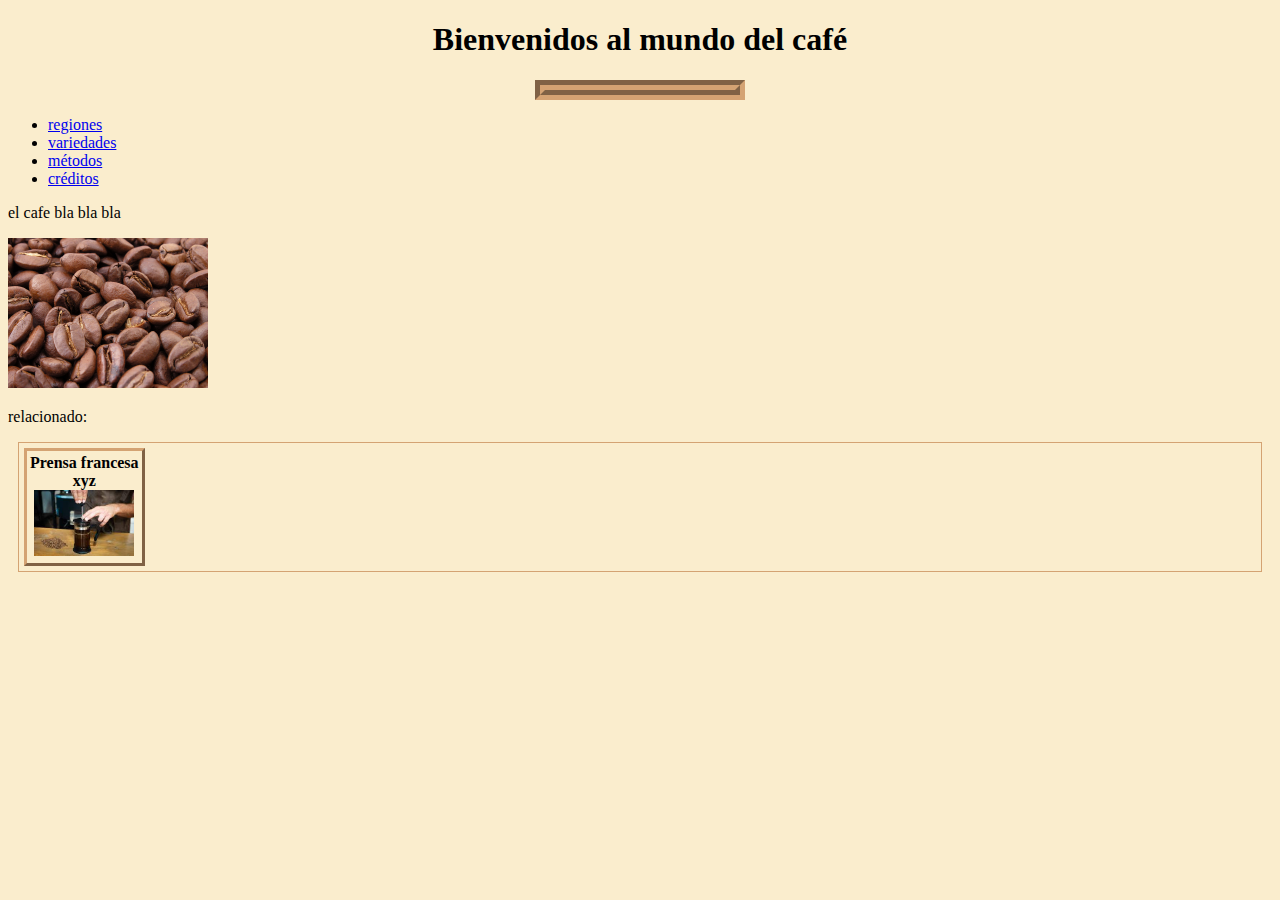
==== html-css-tarea1-eq9/index.html @ 3315b483 "Add files via upload" ====
<!DOCTYPE html>
<html lang="en">
<head>
    <meta charset="UTF-8">
    <meta http-equiv="X-UA-Compatible" content="IE=edge">
    <meta name="viewport" content="width=device-width, initial-scale=1.0">
    
    <link rel="stylesheet" type="text/css" href="css/style.css" />

    <title>Coffee Three</title>
    
</head>
<body>
    <h1>Bienvenidos al mundo del café</h1>
    <hr>
    <menu>
        <li><a href="regiones.html">regiones</a></li>
        <li><a href="variedades.html">variedades</a></li>
        <li><a href="metodos.html">métodos</a></li>
        <li><a href="creditos.html">créditos</a></li>
    </menu>
    <p>
        el cafe bla bla bla
    </p>

    <img src="media/Roasted_coffee_beans.jpg" alt="granos de cafe tostado" width="200px">

    <p>
        relacionado:
        <div class="cuadro">
            <table>
                <th>
                    Prensa francesa
                    <br>
                    xyz
                    <br>
                    <a href="metodos.html">
                    <img src="media/french_press.jpg" alt="prensa francesa" width="100px">
                    </a>
                </th>
            </table>
        </div>

    </p>
</body>
</html>
---- html-css-tarea1-eq9/css/style.css ----
:root{
    --verde-oscuro: #ccd5ae;
    --verde-claro: #e9edc9;
    --crema: #fefae0;
    --cafe-claro: #faedcd;
    --cafe-oscuro: #d4a373;
}

body{
    background-color: var(--cafe-claro);
}

h1{
    text-align: center;
}

hr{
    width: 15%;
    border-style: groove;
    border-color: var(--cafe-oscuro);
    border-width: 10px;
}

.cuadro{
    border-style: solid;
    border-width: 1px;
    border-color: var(--cafe-oscuro);
    margin: 10px;
    padding: 5px;
}

table{
    border-style:outset;
    border-color: var(--cafe-oscuro);
}
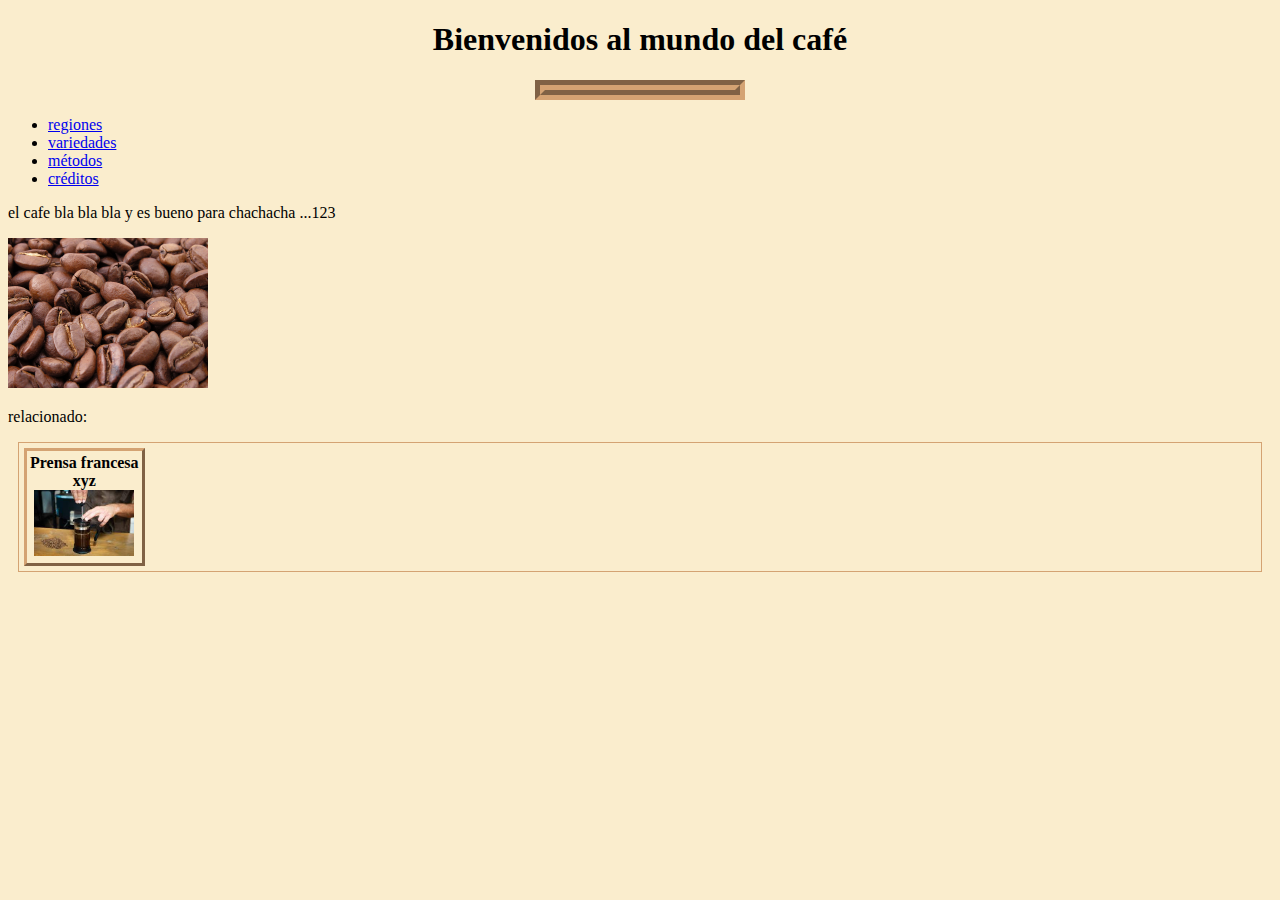
==== commit c9531497: "Add files via upload" ====
--- a/html-css-tarea1-eq9/index.html
+++ b/html-css-tarea1-eq9/index.html
@@ -7,7 +7,7 @@
     
     <link rel="stylesheet" type="text/css" href="css/style.css" />
 
-    <title>Coffee Three</title>
+    <title>Coffee Tree</title>
     
 </head>
 <body>
@@ -21,6 +21,8 @@
     </menu>
     <p>
         el cafe bla bla bla
+        y es bueno para chachacha
+        ...123
     </p>
 
     <img src="media/Roasted_coffee_beans.jpg" alt="granos de cafe tostado" width="200px">
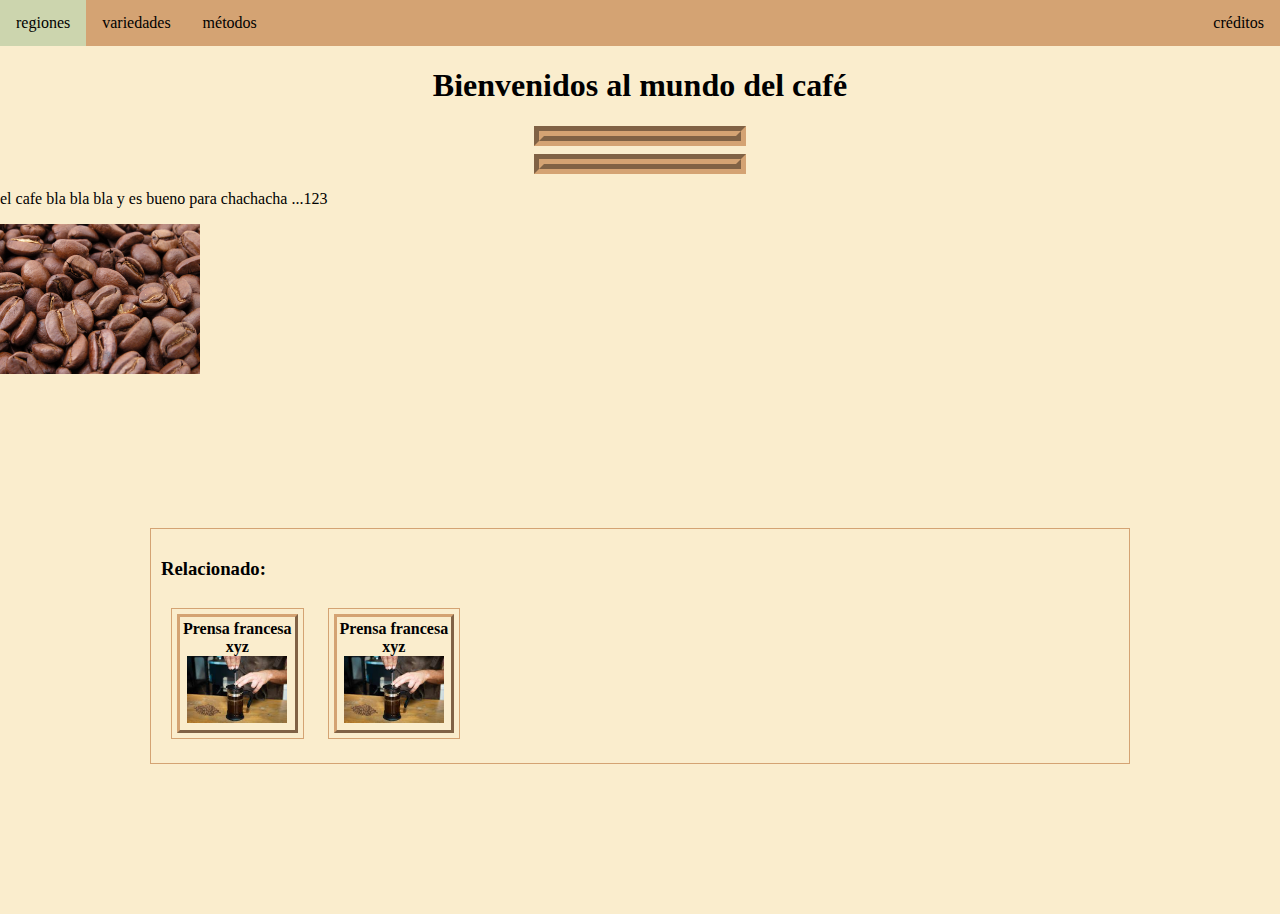
==== commit 6878c9f0: "cabios de estilo al menu" ====
--- a/html-css-tarea1-eq9/index.html
+++ b/html-css-tarea1-eq9/index.html
@@ -11,14 +11,17 @@
     
 </head>
 <body>
-    <h1>Bienvenidos al mundo del café</h1>
-    <hr>
     <menu>
         <li><a href="regiones.html">regiones</a></li>
         <li><a href="variedades.html">variedades</a></li>
         <li><a href="metodos.html">métodos</a></li>
-        <li><a href="creditos.html">créditos</a></li>
+        <li  style="float:right"><a href="creditos.html">créditos</a></li>
     </menu>
+    
+    <h1>Bienvenidos al mundo del café</h1>
+    <hr>
+    
+    <hr>
     <p>
         el cafe bla bla bla
         y es bueno para chachacha
@@ -27,8 +30,8 @@
 
     <img src="media/Roasted_coffee_beans.jpg" alt="granos de cafe tostado" width="200px">
 
-    <p>
-        relacionado:
+    <div class="contenedor">
+        <h3>Relacionado:</h3>
         <div class="cuadro">
             <table>
                 <th>
@@ -42,7 +45,19 @@
                 </th>
             </table>
         </div>
-
-    </p>
+        <div class="cuadro">
+            <table>
+                <th>
+                    Prensa francesa
+                    <br>
+                    xyz
+                    <br>
+                    <a href="metodos.html">
+                    <img src="media/french_press.jpg" alt="prensa francesa" width="100px">
+                    </a>
+                </th>
+            </table>
+        </div>
+    </div>
 </body>
 </html>--- a/html-css-tarea1-eq9/css/style.css
+++ b/html-css-tarea1-eq9/css/style.css
@@ -8,6 +8,7 @@
 
 body{
     background-color: var(--cafe-claro);
+    margin: 0px;
 }
 
 h1{
@@ -21,15 +22,52 @@
     border-width: 10px;
 }
 
+.contenedor{
+    border-style: solid;
+    border-width: 1px;
+    border-color: var(--cafe-oscuro);
+    padding: 10px;
+    margin: 150px;
+}
+
 .cuadro{
     border-style: solid;
     border-width: 1px;
     border-color: var(--cafe-oscuro);
     margin: 10px;
     padding: 5px;
+    display: inline-block;
 }
 
 table{
     border-style:outset;
     border-color: var(--cafe-oscuro);
-}+}
+
+menu{
+    list-style-type: none;
+    margin: 0;
+    padding: 0;
+    overflow: hidden;
+    background-color: var(--cafe-oscuro);
+}
+
+li {
+    float: left;
+  }
+  
+  li a {
+    display: block;
+    color: black;
+    text-align: center;
+    padding: 14px 16px;
+    text-decoration: none;
+  }
+  
+  li a:hover:not(.active) {
+    background-color: var(--verde-oscuro);
+  }
+  
+  .active {
+    background-color: #04AA6D;
+  }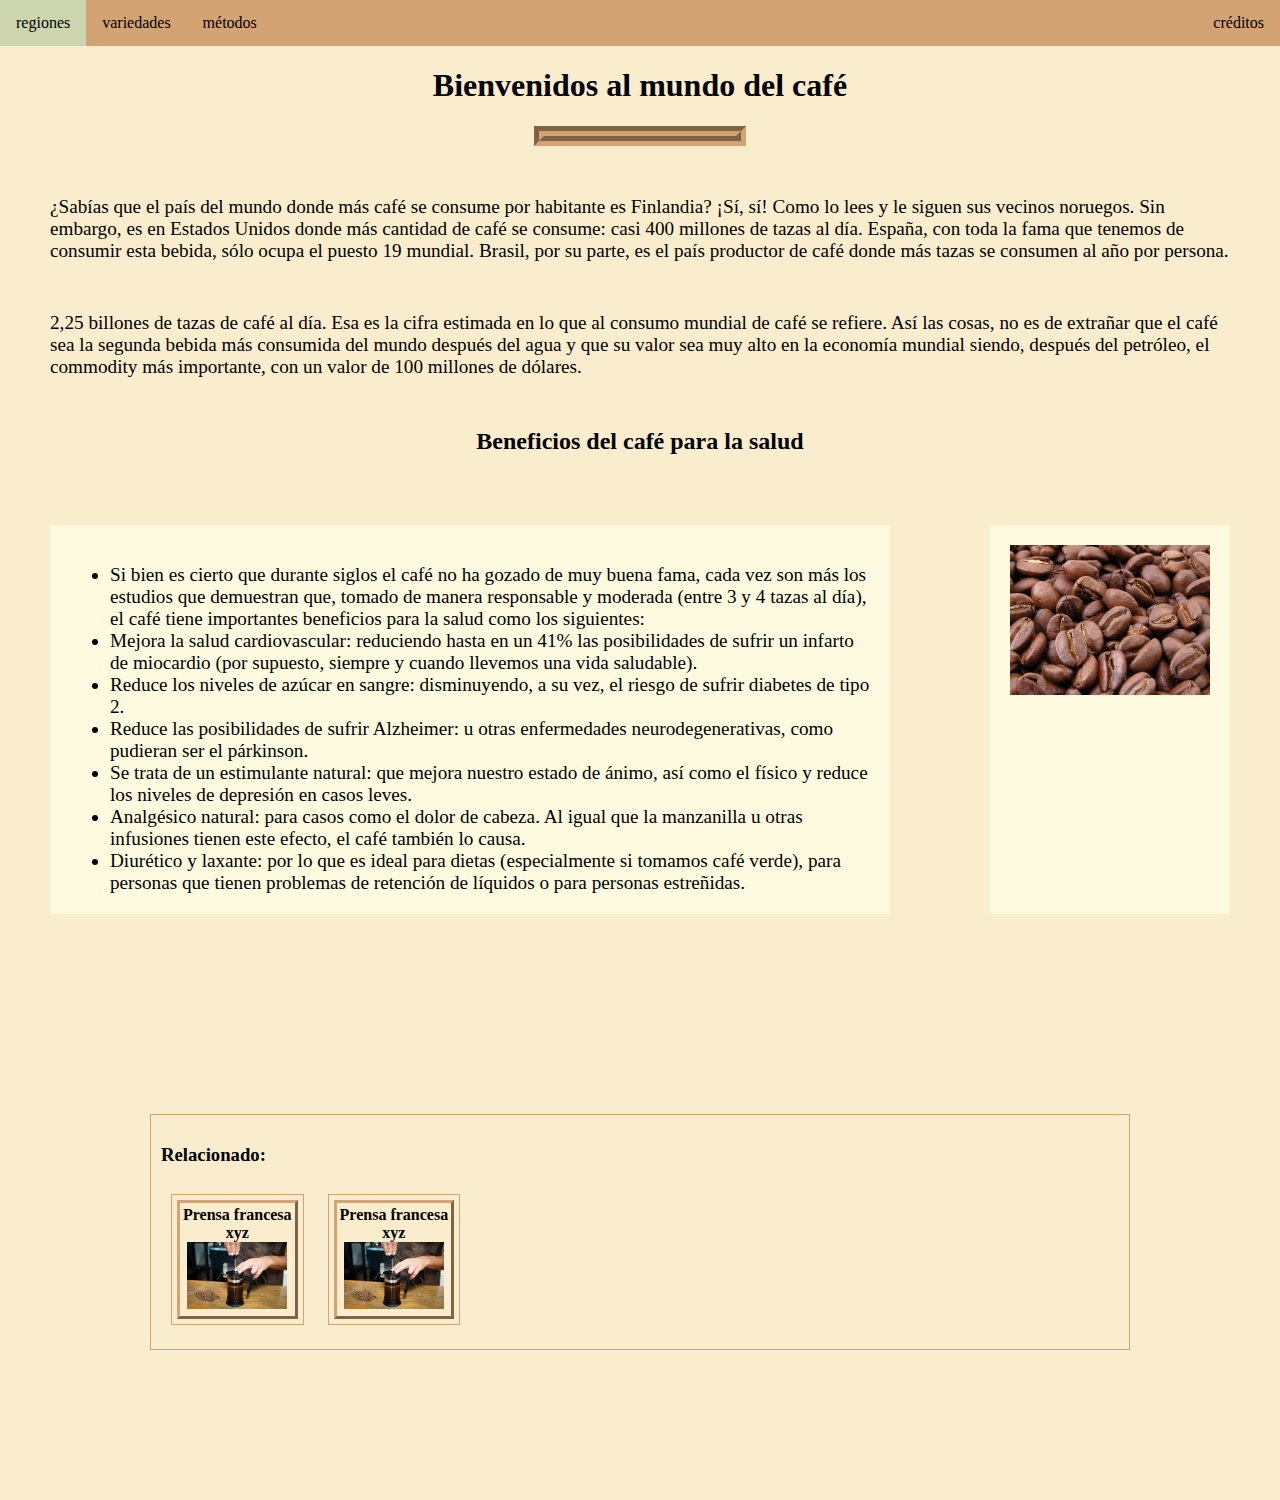
==== commit 0f61d5c7: "flexbox css" ====
--- a/html-css-tarea1-eq9/index.html
+++ b/html-css-tarea1-eq9/index.html
@@ -1,36 +1,94 @@
 <!DOCTYPE html>
 <html lang="en">
+
 <head>
     <meta charset="UTF-8">
     <meta http-equiv="X-UA-Compatible" content="IE=edge">
     <meta name="viewport" content="width=device-width, initial-scale=1.0">
-    
+
     <link rel="stylesheet" type="text/css" href="css/style.css" />
 
     <title>Coffee Tree</title>
-    
+
 </head>
+
 <body>
     <menu>
         <li><a href="regiones.html">regiones</a></li>
         <li><a href="variedades.html">variedades</a></li>
         <li><a href="metodos.html">métodos</a></li>
-        <li  style="float:right"><a href="creditos.html">créditos</a></li>
+        <li style="float:right"><a href="creditos.html">créditos</a></li>
     </menu>
-    
+
     <h1>Bienvenidos al mundo del café</h1>
+
     <hr>
-    
-    <hr>
+
     <p>
-        el cafe bla bla bla
-        y es bueno para chachacha
-        ...123
+        ¿Sabías que el país del mundo donde más café se consume por habitante es Finlandia? ¡Sí, sí! Como lo lees y le
+        siguen sus vecinos noruegos. Sin embargo, es en Estados Unidos donde más cantidad de café se consume: casi 400
+        millones de tazas al día. España, con toda la fama que tenemos de consumir esta bebida, sólo ocupa el puesto 19
+        mundial. Brasil, por su parte, es el país productor de café donde más tazas se consumen al año por persona.
     </p>
 
-    <img src="media/Roasted_coffee_beans.jpg" alt="granos de cafe tostado" width="200px">
+    <p>
+        2,25 billones de tazas de café al día. Esa es la cifra estimada en lo que al consumo mundial de café se refiere.
+        Así las cosas, no es de extrañar que el café sea la segunda bebida más consumida del mundo después del agua y
+        que su valor sea muy alto en la economía mundial siendo, después del petróleo, el commodity más importante, con
+        un valor de 100 millones de dólares.
+    </p>
 
-    <div class="contenedor">
+    <h2>
+        Beneficios del café para la salud
+    </h2>
+
+    <div class="flex-container">
+
+        <div class="flex-item-left">
+            <ul>
+                <li>
+                    Si bien es cierto que durante siglos el café no ha gozado de muy buena fama, cada vez son más los
+                    estudios que demuestran que, tomado de manera responsable y moderada (entre 3 y 4 tazas al día), el
+                    café tiene importantes beneficios para la salud como los siguientes:
+                </li>
+                <li>
+                    Mejora la salud cardiovascular: reduciendo hasta en un 41% las posibilidades de sufrir un infarto de
+                    miocardio (por supuesto, siempre y cuando llevemos una vida saludable).
+                </li>
+                <li>
+                    Reduce los niveles de azúcar en sangre: disminuyendo, a su vez, el riesgo de sufrir diabetes de tipo
+                    2.
+                </li>
+                <li>
+                    Reduce las posibilidades de sufrir Alzheimer: u otras enfermedades neurodegenerativas, como pudieran
+                    ser el párkinson.
+                </li>
+                <li>
+                    Se trata de un estimulante natural: que mejora nuestro estado de ánimo, así como el físico y reduce
+                    los niveles de depresión en casos leves.
+                </li>
+                <li>
+                    Analgésico natural: para casos como el dolor de cabeza. Al igual que la manzanilla u otras
+                    infusiones tienen este efecto, el café también lo causa.
+                </li>
+                <li>
+                    Diurético y laxante: por lo que es ideal para dietas (especialmente si tomamos café verde), para
+                    personas que tienen problemas de retención de líquidos o para personas estreñidas.
+                </li>
+            </ul>
+        </div>
+
+        <div class="flex-item-rigth">
+            <img src="media/Roasted_coffee_beans.jpg" alt="granos de cafe tostado" width="200px">
+        </div>
+
+    </div>
+
+
+
+
+
+    <div class="contenedor"> <!-- TODO: flexbox row items responsivos-->
         <h3>Relacionado:</h3>
         <div class="cuadro">
             <table>
@@ -40,7 +98,7 @@
                     xyz
                     <br>
                     <a href="metodos.html">
-                    <img src="media/french_press.jpg" alt="prensa francesa" width="100px">
+                        <img src="media/french_press.jpg" alt="prensa francesa" width="100px">
                     </a>
                 </th>
             </table>
@@ -53,11 +111,12 @@
                     xyz
                     <br>
                     <a href="metodos.html">
-                    <img src="media/french_press.jpg" alt="prensa francesa" width="100px">
+                        <img src="media/french_press.jpg" alt="prensa francesa" width="100px">
                     </a>
                 </th>
             </table>
         </div>
     </div>
 </body>
+
 </html>--- a/html-css-tarea1-eq9/css/style.css
+++ b/html-css-tarea1-eq9/css/style.css
@@ -1,4 +1,4 @@
-:root{
+:root {
     --verde-oscuro: #ccd5ae;
     --verde-claro: #e9edc9;
     --crema: #fefae0;
@@ -6,23 +6,27 @@
     --cafe-oscuro: #d4a373;
 }
 
-body{
+body {
     background-color: var(--cafe-claro);
     margin: 0px;
 }
 
-h1{
+h1 {
     text-align: center;
 }
 
-hr{
+h2 {
+    text-align: center;
+}
+
+hr {
     width: 15%;
     border-style: groove;
     border-color: var(--cafe-oscuro);
     border-width: 10px;
 }
 
-.contenedor{
+.contenedor {
     border-style: solid;
     border-width: 1px;
     border-color: var(--cafe-oscuro);
@@ -30,7 +34,7 @@
     margin: 150px;
 }
 
-.cuadro{
+.cuadro {
     border-style: solid;
     border-width: 1px;
     border-color: var(--cafe-oscuro);
@@ -39,12 +43,12 @@
     display: inline-block;
 }
 
-table{
-    border-style:outset;
+table {
+    border-style: outset;
     border-color: var(--cafe-oscuro);
 }
 
-menu{
+menu {
     list-style-type: none;
     margin: 0;
     padding: 0;
@@ -54,20 +58,57 @@
 
 li {
     float: left;
-  }
-  
-  li a {
+}
+
+li a {
     display: block;
     color: black;
     text-align: center;
     padding: 14px 16px;
     text-decoration: none;
+}
+
+li a:hover:not(.active) {
+    background-color: var(--verde-oscuro);
+}
+
+.active {
+    background-color: #04AA6D;
+}
+
+p{
+    margin: 50px;
+    font-size: larger;
+}
+
+.flex-container {
+    display: flex;
+    flex-wrap: wrap;
   }
   
-  li a:hover:not(.active) {
-    background-color: var(--verde-oscuro);
+  .flex-container > div {
+    
+    background-color: var(--crema);
+    margin: 50px;
+    padding: 20px;
+    font-size:larger;
+  }
+
+  .flex-item-left {
+    background-color: #f1f1f1;
+    padding: 10px;
+    flex: 50%;
   }
   
-  .active {
-    background-color: #04AA6D;
+  .flex-item-right {
+    background-color: dodgerblue;
+    padding: 10px;
+    flex: 50%;
+  }
+  
+  /* Responsive layout - makes a one column-layout instead of a two-column layout */
+  @media (max-width: 800px) {
+    .flex-item-right, .flex-item-left {
+      flex: 100%;
+    }
   }